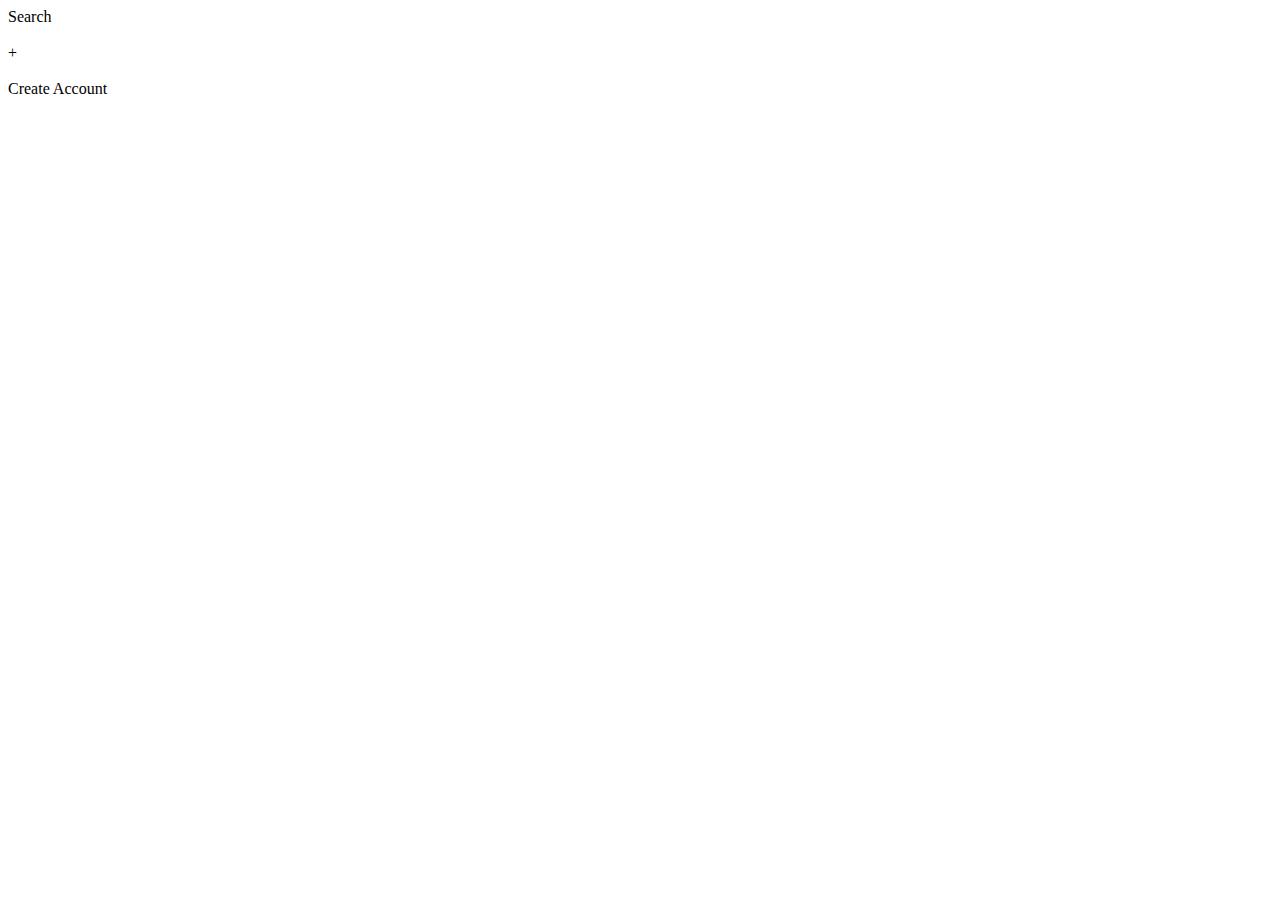
==== Button up (CSS)/index.html @ eb53772b "first Commit" ====
<!DOCTYPE html>
<html lang="en">
<head>
    <meta charset="UTF-8">
    <meta http-equiv="X-UA-Compatible" content="IE=edge">
    <meta name="viewport" content="width=device-width, initial-scale=1.0">
    <link rel="stylesheet" href="style.css">
    <title>Document</title>
</head>
<body>
    <div class="search">
        Search
    </div>
    <br>
    <div class="plus">
        +
    </div>
    <br>
    <div class="create">
        Create Account
    </div>
    <br>
</body>
</html>
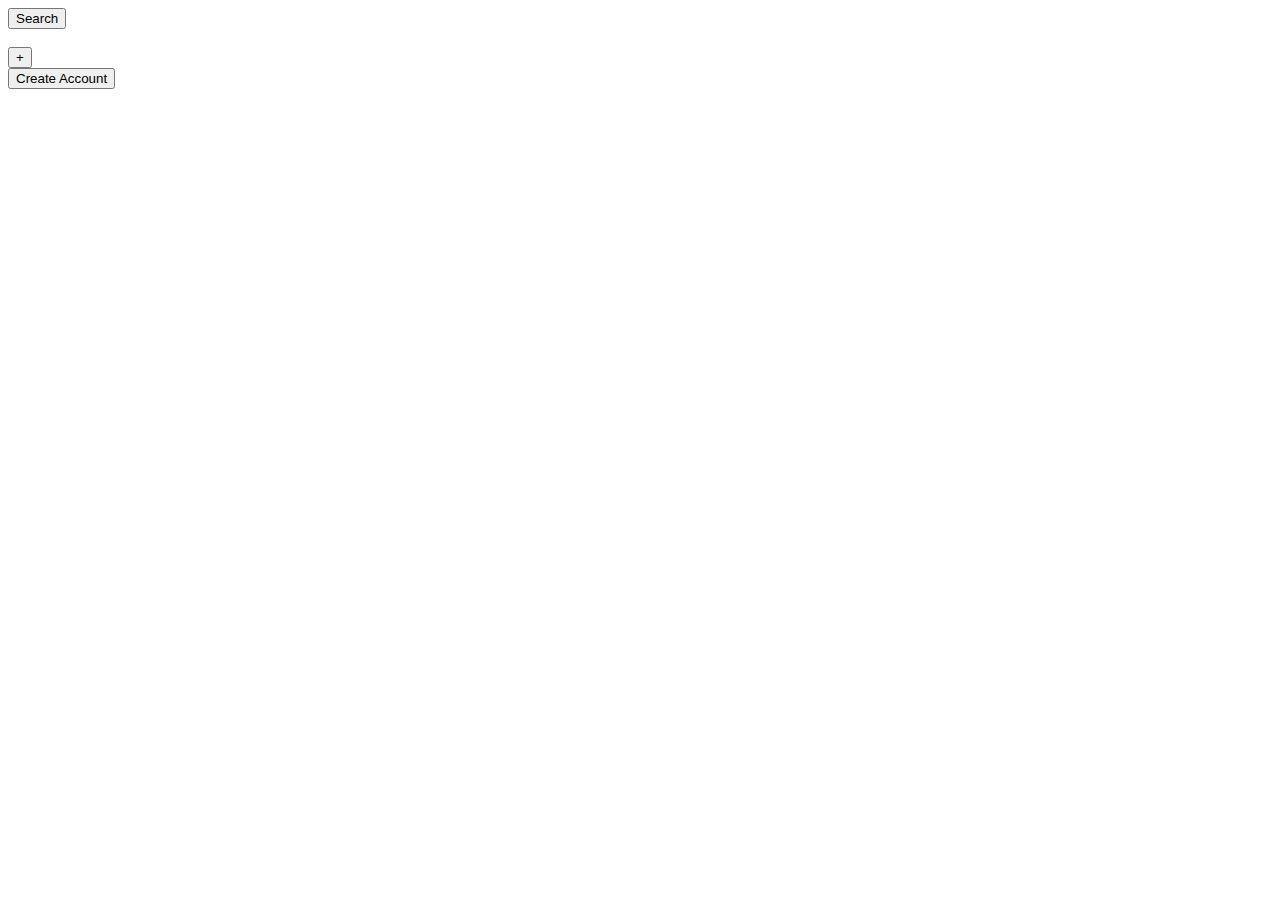
==== commit 0743b0b4: "final commit" ====
--- a/Button up (CSS)/index.html
+++ b/Button up (CSS)/index.html
@@ -8,17 +8,13 @@
     <title>Document</title>
 </head>
 <body>
-    <div class="search">
-        Search
+    <div>
+        <button class="search">Search</button>
     </div>
     <br>
-    <div class="plus">
-        +
-    </div>
+    <button class="plus">+</button>
     <br>
-    <div class="create">
-        Create Account
-    </div>
+    <button class="create">Create Account</button>
     <br>
 </body>
 </html>